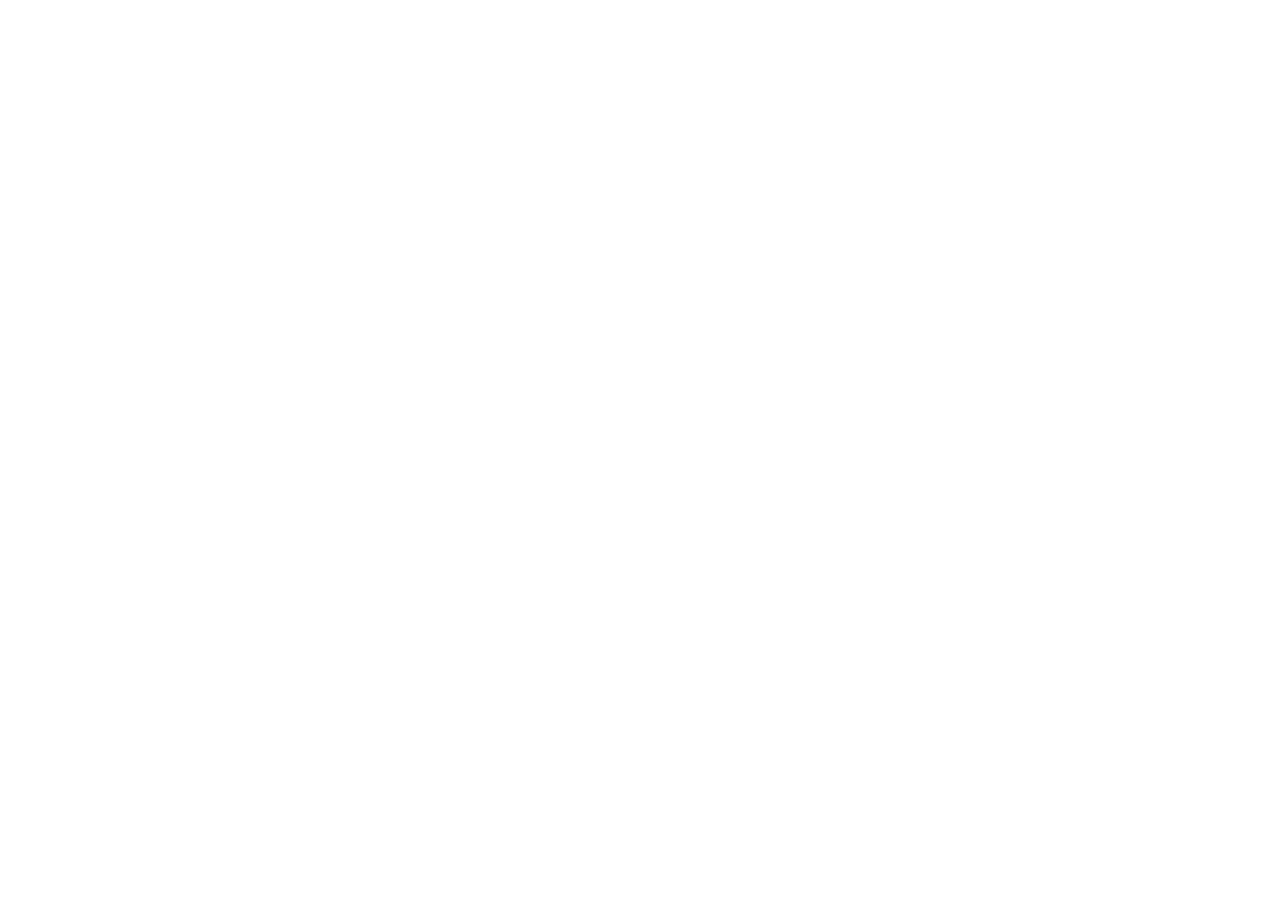
==== html/bignotes.html @ 69e1d96b "added: New options for notes" ====
<!DOCTYPE html>
<html lang="en">
<head>
    <meta charset="UTF-8">
    <meta name="viewport" content="width=device-width, initial-scale=1.0">
    <link rel="preconnect" href="https://fonts.googleapis.com">
    <link rel="preconnect" href="https://fonts.gstatic.com" crossorigin>
    <link href="https://fonts.googleapis.com/css2?family=Roboto:ital,wght@0,100;0,300;0,400;0,500;0,700;0,900;1,100;1,300;1,400;1,500;1,700;1,900&display=swap" rel="stylesheet"> 
    <link rel="stylesheet" href="https://cdnjs.cloudflare.com/ajax/libs/font-awesome/6.6.0/css/all.min.css" integrity="sha512-Kc323vGBEqzTmouAECnVceyQqyqdsSiqLQISBL29aUW4U/M7pSPA/gEUZQqv1cwx4OnYxTxve5UMg5GT6L4JJg==" crossorigin="anonymous" referrerpolicy="no-referrer" />
    <link rel="stylesheet" href="css/bignotes.css">
    <script defer src="js/app.js"></script>
    <title>NoTings</title>
</head>
<body>
    <div class="container">
        <div class="bignote-inner">
            
        </div>
    </div>
</body>
</html>
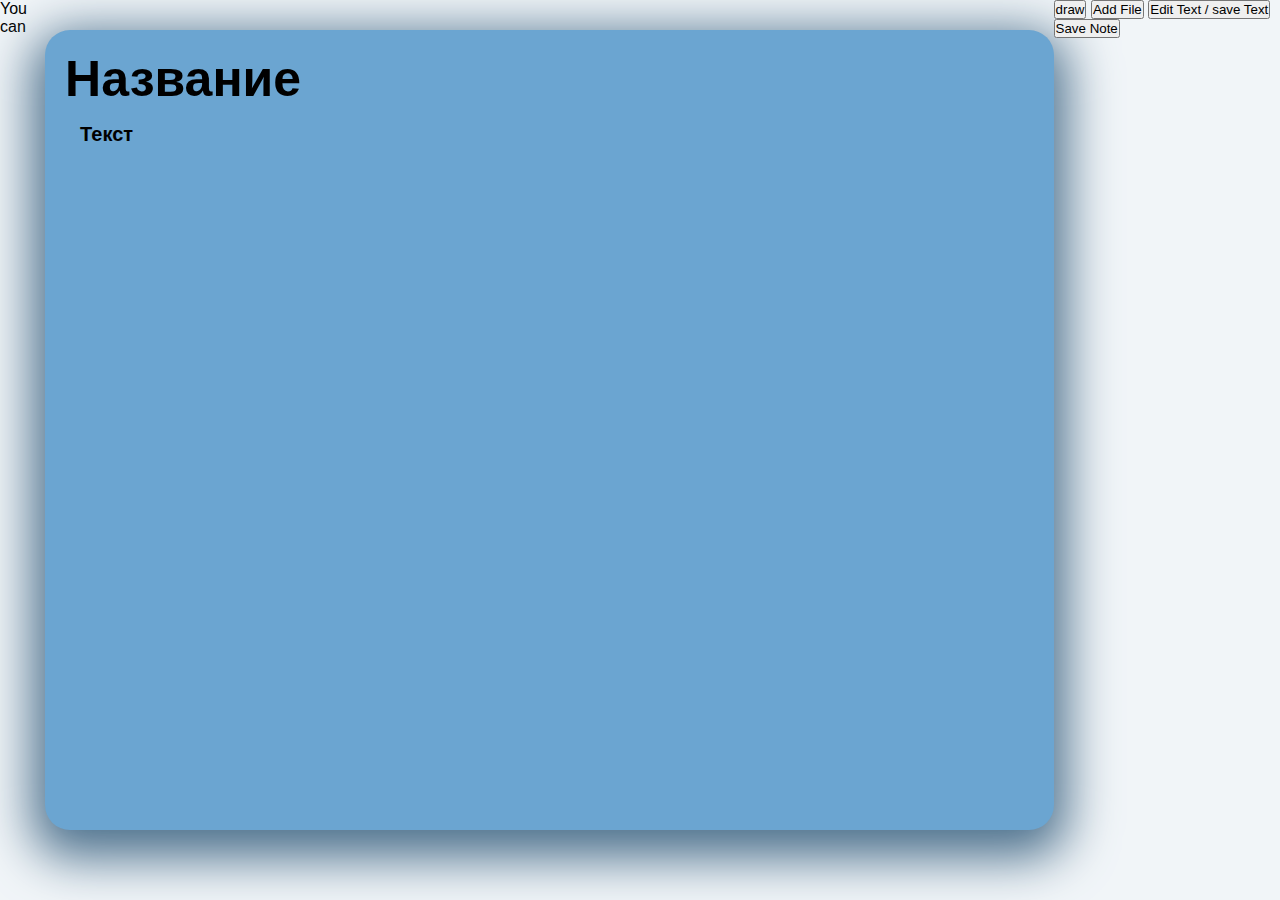
==== commit f00c953d: "created: big notes , not full functional" ====
--- a/html/bignotes.html
+++ b/html/bignotes.html
@@ -7,15 +7,31 @@
     <link rel="preconnect" href="https://fonts.gstatic.com" crossorigin>
     <link href="https://fonts.googleapis.com/css2?family=Roboto:ital,wght@0,100;0,300;0,400;0,500;0,700;0,900;1,100;1,300;1,400;1,500;1,700;1,900&display=swap" rel="stylesheet"> 
     <link rel="stylesheet" href="https://cdnjs.cloudflare.com/ajax/libs/font-awesome/6.6.0/css/all.min.css" integrity="sha512-Kc323vGBEqzTmouAECnVceyQqyqdsSiqLQISBL29aUW4U/M7pSPA/gEUZQqv1cwx4OnYxTxve5UMg5GT6L4JJg==" crossorigin="anonymous" referrerpolicy="no-referrer" />
-    <link rel="stylesheet" href="css/bignotes.css">
-    <script defer src="js/app.js"></script>
+    <link rel="stylesheet" href="../css/bignotes.css">
+    <script defer src="../js/bignotes.js"></script>
     <title>NoTings</title>
 </head>
 <body>
+    <aside class="other-notes">
+        You can
+    </aside>
     <div class="container">
         <div class="bignote-inner">
-            
+            <h1  id="bignote-title">Название</h1>
+            <input class="hidden" id="bignote-input-title" placeholder="Название" type="text">
+            <p id="bignote-text">Текст</p>
+            <textarea class="hidden" placeholder="Текст" name="" id="bignote-input-text"></textarea>
+            <div class="bignote-canvas"></div>
+            <div class="bignote-file"></div>
         </div>
     </div>
+    <aside class="options-bar">
+        <div class="options-inner">
+            <button class="options__btn"id="draw">draw</button>
+            <button class="options__btn"id="Add File">Add File</button>
+            <button class="options__btn"id="edit">Edit Text / save Text</button>
+            <button class="options__btn" id="save">Save Note</button>
+        </div>
+    </aside>
 </body>
 </html>--- a/css/bignotes.css
+++ b/css/bignotes.css
@@ -0,0 +1,73 @@
+*{
+    box-sizing: border-box;
+    margin: 0;
+    padding:0;
+}
+
+body{
+    background-color: #f1f5f8;
+    font-family: 'Open Sans' , sans-serif;
+    display: flex;
+    justify-content: center;
+}
+
+.container{
+    margin:0 auto;
+    max-width:1260px;
+    display: flex;
+    height:100vh;
+    width:100%;
+}
+
+.bignote-inner{
+    width: 100%;
+    display: flex;
+    flex-direction: column;
+    align-items: left;
+    margin:30px 0 70px 0;
+    border-radius:25px;
+    background-color: #6ba5d1;
+    box-shadow: 0px 15px 50px 13px #4d718d;
+    padding:20px
+}
+
+#bignote-input-text,#bignote-input-title{
+    color:#2a3233;
+    font-size:40px;
+    font-weight: 600;
+    border:none;
+    outline:none;
+    background-color: transparent;
+}
+
+
+
+#bignote-text,#bignote-input-text{
+    padding:15px;
+    font-weight: 800;
+    background-color: transparent;
+    border:none;
+    resize :none;
+    outline: none;
+    width:100%;
+    height: 100%;
+    font-size:20px
+}
+
+#bignote-title{
+    font-size: 50px;
+}
+#bignote-text{
+    font-size: 20px;
+}
+
+#bignote-input-title::placeholder,#bignote-input-text::placeholder{
+    color:#f1f5f8a8;
+    
+    
+    font-weight: 500;
+}   
+
+.hidden{
+    display: none;
+}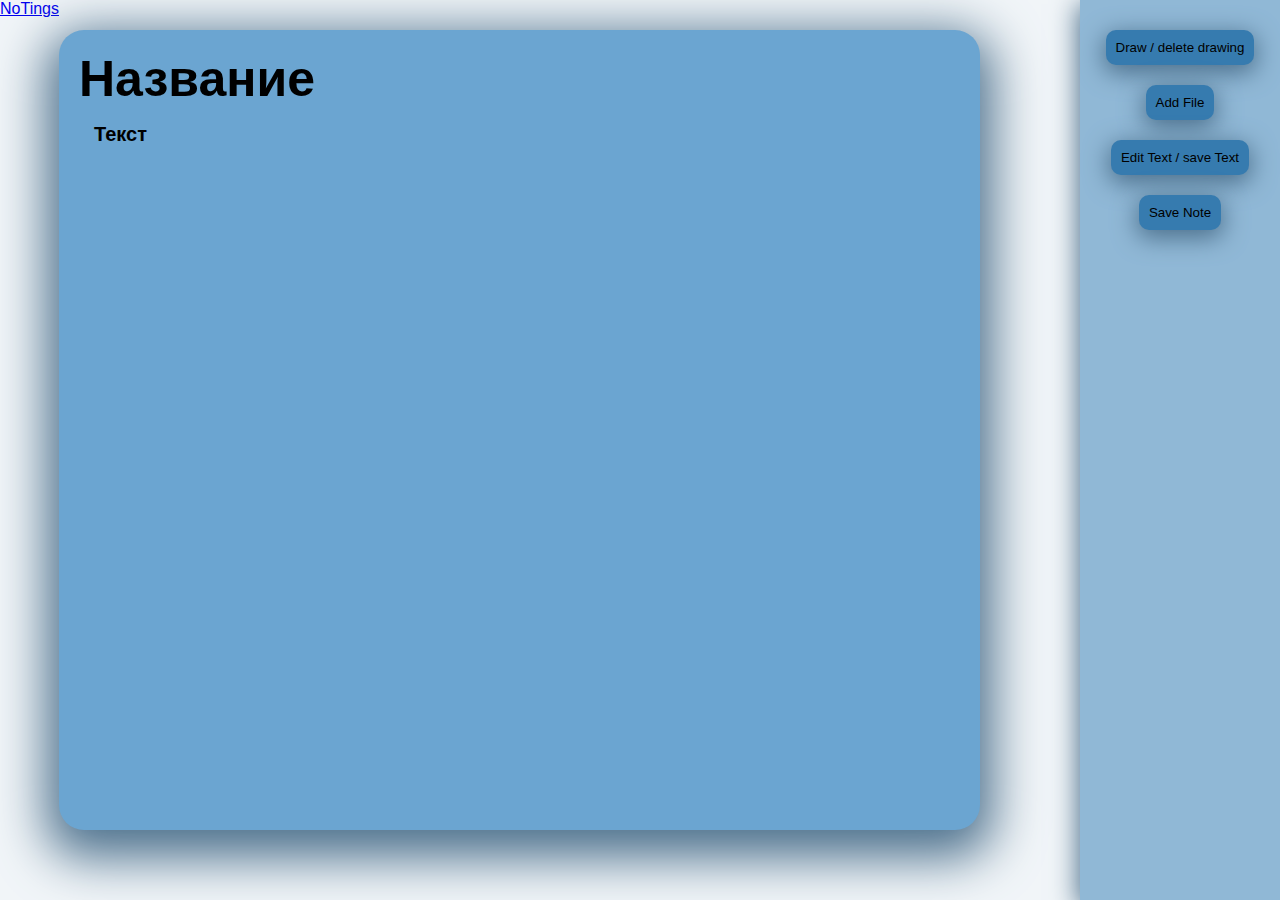
==== commit 99cea0fe: "added: drawing in notes" ====
--- a/html/bignotes.html
+++ b/html/bignotes.html
@@ -13,7 +13,7 @@
 </head>
 <body>
     <aside class="other-notes">
-        You can
+        <a href="../index.html" class="main-link">NoTings</a>
     </aside>
     <div class="container">
         <div class="bignote-inner">
@@ -21,17 +21,25 @@
             <input class="hidden" id="bignote-input-title" placeholder="Название" type="text">
             <p id="bignote-text">Текст</p>
             <textarea class="hidden" placeholder="Текст" name="" id="bignote-input-text"></textarea>
-            <div class="bignote-canvas"></div>
+            <div class="bignote-canvas hidden">
+                <canvas style="border: 1px solid black"></canvas>
+                <div class="canvas-options" style="display: flex; justify-content: space-between; width: 300px">
+                    <input type="color">
+                    <input type="range" min="1" max="20" step="1" value="1">
+                    <button type="button" id="clear">Clear</button>
+                </div>
+            </div>
             <div class="bignote-file"></div>
         </div>
     </div>
     <aside class="options-bar">
-        <div class="options-inner">
-            <button class="options__btn"id="draw">draw</button>
+            <button class="options__btn"id="draw">Draw / delete drawing</button>
+            <label class="hidden" for="input">width of drawing</label>
+            <input value="400" class="hidden" type="number" id="drawing-width">
             <button class="options__btn"id="Add File">Add File</button>
             <button class="options__btn"id="edit">Edit Text / save Text</button>
             <button class="options__btn" id="save">Save Note</button>
-        </div>
+
     </aside>
 </body>
 </html>--- a/css/bignotes.css
+++ b/css/bignotes.css
@@ -12,7 +12,7 @@
 }
 
 .container{
-    margin:0 auto;
+    margin:0 100px 0 auto ;
     max-width:1260px;
     display: flex;
     height:100vh;
@@ -70,4 +70,38 @@
 
 .hidden{
     display: none;
-}+}
+
+.options-bar{
+    display: flex;
+    flex-direction: column  ;
+    gap:10px;
+    padding-top:30px;
+    width:100%;
+    max-width: 200px;
+    background-color: #90b8d6;
+    align-items: center;
+    box-shadow:0px 6px 25px 2px #4d718d;
+}
+
+
+.options__btn{ 
+    margin-bottom: 10px;
+    background-color: #367baf;
+    border: none;
+    padding:10px;
+    border-radius: 10px;
+    box-shadow:0px 6px 25px 2px #4d718d;
+    transition: all 1s;
+}
+.options__btn:hover{
+    transition: all 0.5s;
+    background-color: #2c5e85;
+    padding:20px
+}
+.options__btn:active{
+    transition: all 0.5s;
+    background-color: #143147;
+    padding:15px
+}
+
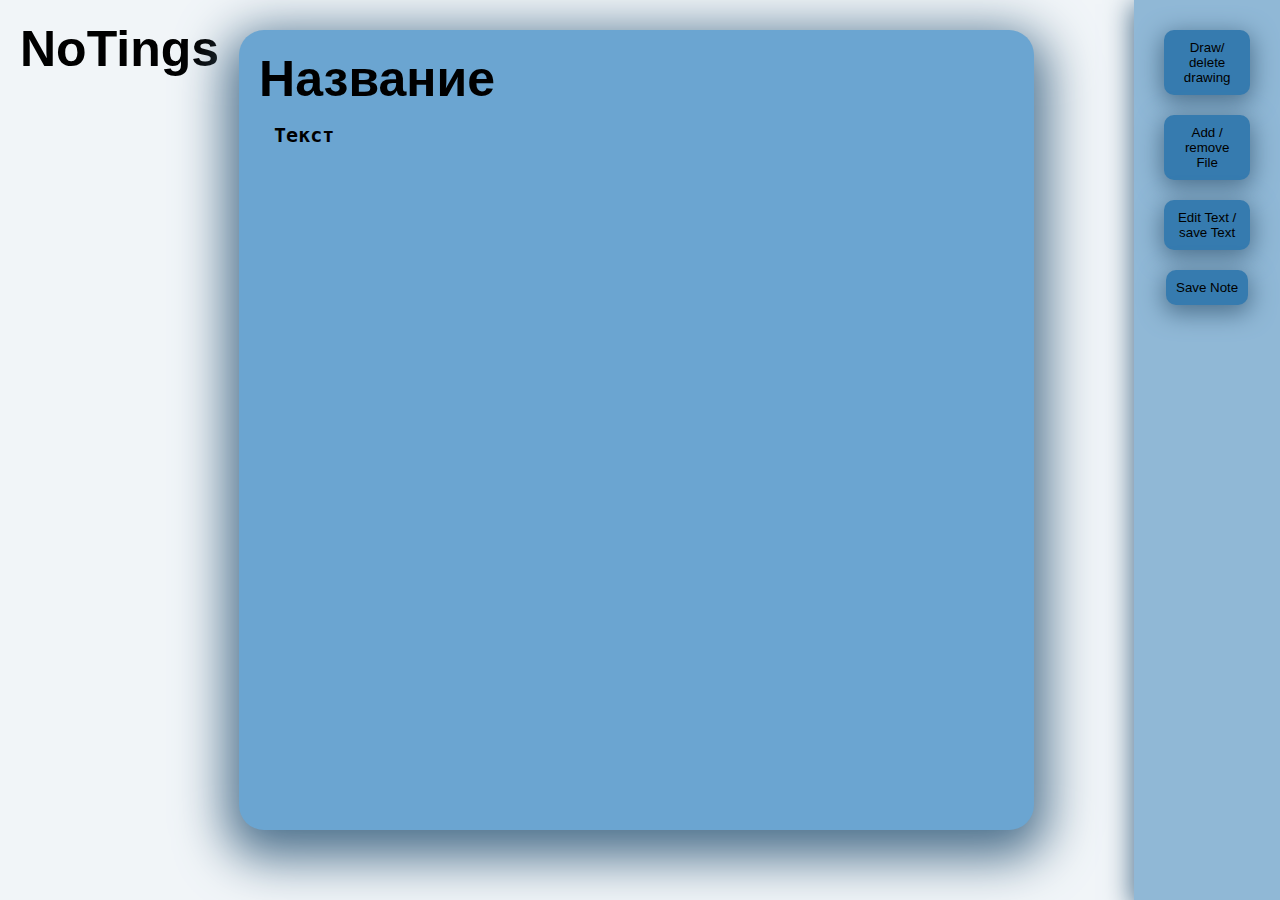
==== commit d9d61d51: "add: Adding files, drawings + adaptive" ====
--- a/html/bignotes.html
+++ b/html/bignotes.html
@@ -14,29 +14,36 @@
 <body>
     <aside class="other-notes">
         <a href="../index.html" class="main-link">NoTings</a>
+        <ul class="notes-list">
+           
+        </ul>
     </aside>
     <div class="container">
         <div class="bignote-inner">
             <h1  id="bignote-title">Название</h1>
-            <input class="hidden" id="bignote-input-title" placeholder="Название" type="text">
-            <p id="bignote-text">Текст</p>
+            <input  class="hidden" id="bignote-input-title" placeholder="Название" type="text">
+            <textarea readonly id="bignote-text">Текст</textarea>
             <textarea class="hidden" placeholder="Текст" name="" id="bignote-input-text"></textarea>
             <div class="bignote-canvas hidden">
                 <canvas style="border: 1px solid black"></canvas>
                 <div class="canvas-options" style="display: flex; justify-content: space-between; width: 300px">
                     <input type="color">
-                    <input type="range" min="1" max="20" step="1" value="1">
-                    <button type="button" id="clear">Clear</button>
+                    <input type="range" min="1" max="30" step="1" value="1">
+                    <button type="button" id="clear">to Clear</button>
                 </div>
             </div>
-            <div class="bignote-file"></div>
+            <div class="bignote-file">
+                <input class="hidden" type="file" name="" id="file-input">
+            </div>
         </div>
     </div>
     <aside class="options-bar">
-            <button class="options__btn"id="draw">Draw / delete drawing</button>
-            <label class="hidden" for="input">width of drawing</label>
-            <input value="400" class="hidden" type="number" id="drawing-width">
-            <button class="options__btn"id="Add File">Add File</button>
+            <button class="options__btn"id="draw">Draw/<br>  delete drawing</button>
+            <label class="hidden" for="input">width  of drawing</label>
+            <input value="200" min="200" step="10" max="1200" class="hidden" type="range" id="drawing-width" >
+            <label id="draw-height" class="hidden" for="input">height of drawing</label>
+            <input value="200" min="200" step="10" max="300" class="hidden" type="range" id="drawing-height" >
+            <button class="options__btn"id="Add-File">Add / remove File</button>
             <button class="options__btn"id="edit">Edit Text / save Text</button>
             <button class="options__btn" id="save">Save Note</button>
 
--- a/css/bignotes.css
+++ b/css/bignotes.css
@@ -2,6 +2,13 @@
     box-sizing: border-box;
     margin: 0;
     padding:0;
+}
+p{
+    display: inline-block;
+}
+
+ul{
+    list-style:none;
 }
 
 body{
@@ -17,6 +24,7 @@
     display: flex;
     height:100vh;
     width:100%;
+    justify-content: center;
 }
 
 .bignote-inner{
@@ -55,11 +63,16 @@
 }
 
 #bignote-title{
+    overflow-wrap: break-word;
     font-size: 50px;
 }
 #bignote-text{
+    width: 100%;
+    /* max-width: 500px ; */
+    overflow-wrap: break-word;   
     font-size: 20px;
 }
+
 
 #bignote-input-title::placeholder,#bignote-input-text::placeholder{
     color:#f1f5f8a8;
@@ -77,8 +90,7 @@
     flex-direction: column  ;
     gap:10px;
     padding-top:30px;
-    width:100%;
-    max-width: 200px;
+    padding:30px 30px 0;
     background-color: #90b8d6;
     align-items: center;
     box-shadow:0px 6px 25px 2px #4d718d;
@@ -105,3 +117,41 @@
     padding:15px
 }
 
+.other-notes{
+    padding:20px;
+    display: flex;
+    flex-direction: column;
+}
+
+.main-link{
+    font-size: 50px;
+    color:inherit;
+    text-decoration: none;
+    font-weight: 700;
+    margin-bottom: 10px;
+}
+
+.notes-list__item{
+    padding:15px;
+    background-color: #2c5e85;
+    font-size: 20px;
+    text-align: center;
+    border-radius: 10px;
+    margin-bottom: 10px;
+    box-shadow:0px 6px 25px 2px #4d718d;
+    overflow-wrap: break-word;
+}
+
+@media (max-width:1060px) {
+    body{
+        flex-direction: column;
+    }
+    .bignote-inner{
+        margin: 30px 40px 70px;
+    }
+}
+/* @media (max-width:670px) {
+    .bignote-inner{
+        max-width:400px
+    }
+} */